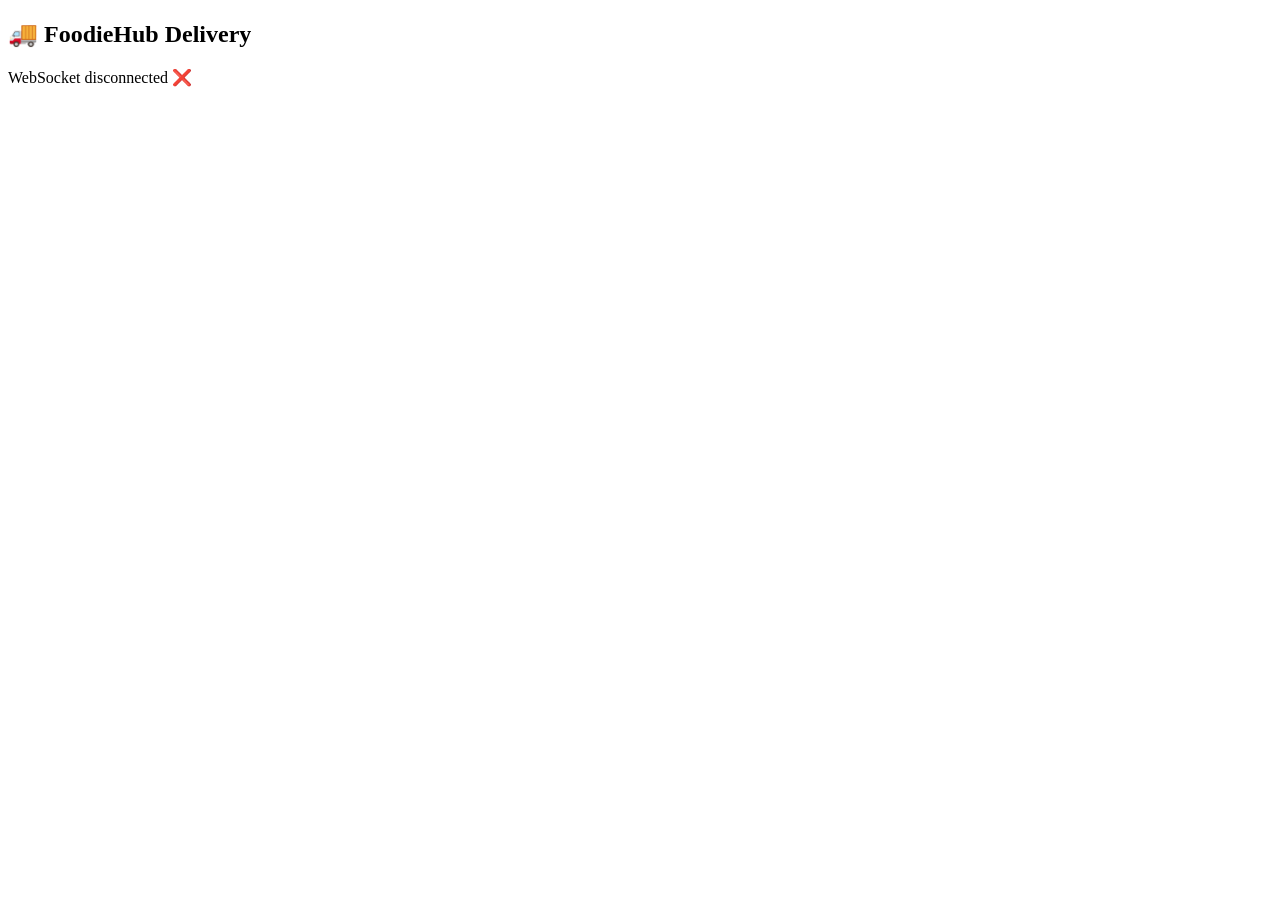
==== web/delivery.html @ 18ffd4a8 "delivery" ====
<!DOCTYPE html>
<html>
<head>
    <meta charset="UTF-8">
    <title>FoodieHub - Delivery Tracking</title>
</head>

<body>

<h2>🚚 FoodieHub Delivery</h2>

<p id="status">Connecting...</p>

<script>
    const status = document.getElementById("status");

    // Connect to the Java WebSocket
    const protocol = location.protocol === "https:" ? "wss://" : "ws://";

    const socket = new WebSocket(
        protocol + location.host + "/location"
    );

    socket.onopen = function () {
        status.innerText = "WebSocket connected ✅";
        startLocationSharing();
    };

    socket.onclose = function () {
        status.innerText = "WebSocket disconnected ❌";
    };

    socket.onerror = function () {
        status.innerText = "WebSocket error ❌";
    };


    function startLocationSharing() {

        if (!navigator.geolocation) {
            status.innerText = "GPS is not supported ❌";
            return;
        }

        navigator.geolocation.watchPosition(

            function (position) {

                const latitude = position.coords.latitude;
                const longitude = position.coords.longitude;

                const locationData = {
                    latitude: latitude,
                    longitude: longitude
                };

                // Send GPS location to Java WebSocket
                if (socket.readyState === WebSocket.OPEN) {

                    socket.send(JSON.stringify(locationData));

                    status.innerText =
                        "Location sharing active 📍\n" +
                        "Latitude: " + latitude + "\n" +
                        "Longitude: " + longitude;
                }

            },

            function (error) {

                status.innerText =
                    "Please allow location permission ❌";

                console.log(error);

            },

            {
                enableHighAccuracy: true,
                maximumAge: 5000,
                timeout: 10000
            }
        );
    }
</script>

</body>
</html>
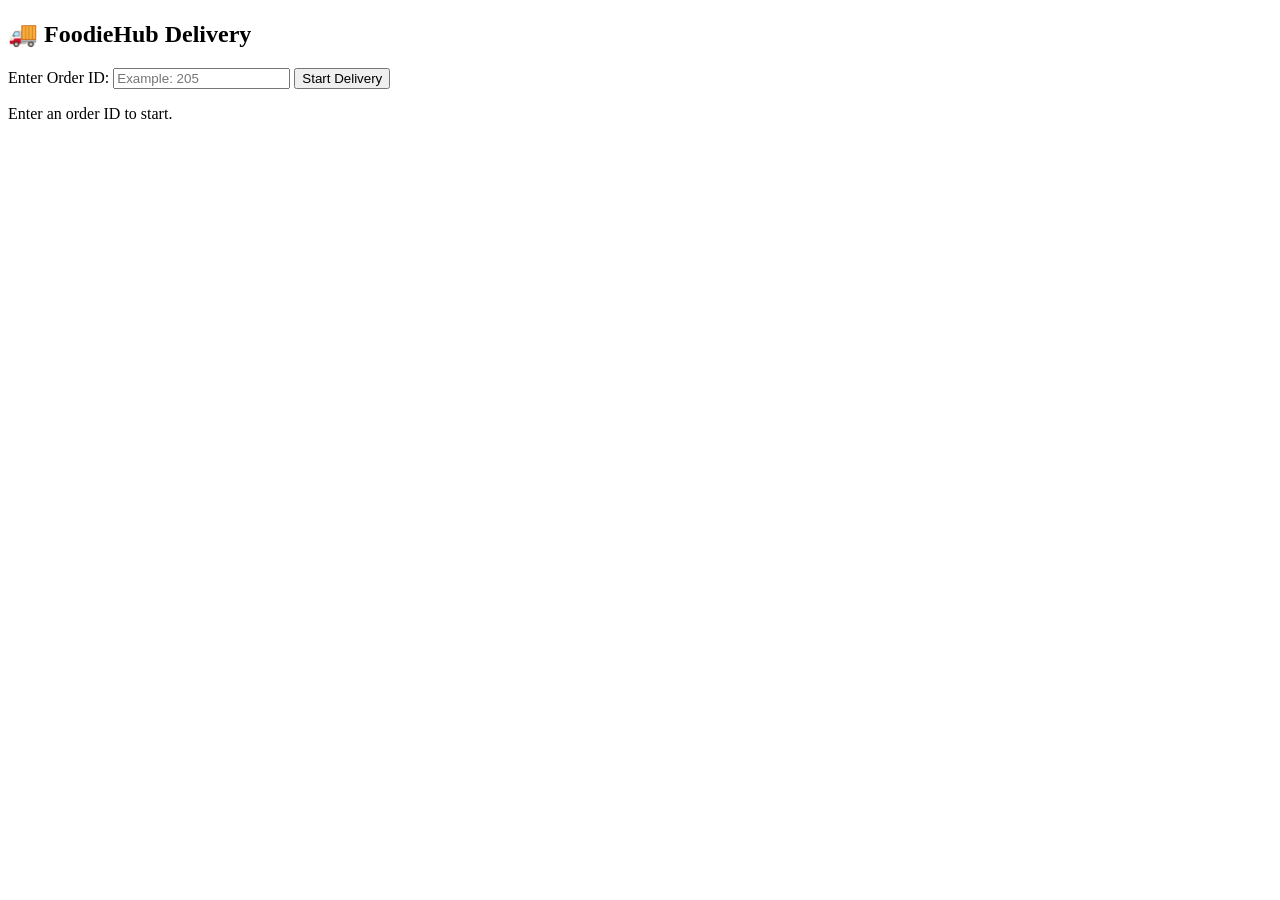
==== commit c9ed0002: "added" ====
--- a/web/delivery.html
+++ b/web/delivery.html
@@ -1,5 +1,6 @@
 <!DOCTYPE html>
 <html>
+
 <head>
     <meta charset="UTF-8">
     <title>FoodieHub - Delivery Tracking</title>
@@ -9,80 +10,124 @@
 
 <h2>🚚 FoodieHub Delivery</h2>
 
-<p id="status">Connecting...</p>
+<label>Enter Order ID:</label>
+<input type="number" id="orderId" placeholder="Example: 205">
+
+<button onclick="startDelivery()">Start Delivery</button>
+
+<p id="status">Enter an order ID to start.</p>
 
 <script>
-    const status = document.getElementById("status");
 
-    // Connect to the Java WebSocket
-    const protocol = location.protocol === "https:" ? "wss://" : "ws://";
+const status = document.getElementById("status");
 
-    const socket = new WebSocket(
+let socket = null;
+let orderId = null;
+
+function startDelivery() {
+
+    orderId = document.getElementById("orderId").value;
+
+    if (!orderId) {
+        status.innerText = "Please enter an Order ID ❌";
+        return;
+    }
+
+    status.innerText = "Connecting...";
+
+    const protocol =
+        location.protocol === "https:" ? "wss://" : "ws://";
+
+    socket = new WebSocket(
         protocol + location.host + "/location"
     );
 
     socket.onopen = function () {
-        status.innerText = "WebSocket connected ✅";
+
+        status.innerText =
+            "WebSocket connected ✅\n" +
+            "Tracking Order #" + orderId;
+
         startLocationSharing();
     };
 
     socket.onclose = function () {
-        status.innerText = "WebSocket disconnected ❌";
+
+        status.innerText =
+            "WebSocket disconnected ❌";
     };
 
     socket.onerror = function () {
-        status.innerText = "WebSocket error ❌";
+
+        status.innerText =
+            "WebSocket error ❌";
     };
+}
 
 
-    function startLocationSharing() {
+function startLocationSharing() {
 
-        if (!navigator.geolocation) {
-            status.innerText = "GPS is not supported ❌";
-            return;
-        }
+    if (!navigator.geolocation) {
 
-        navigator.geolocation.watchPosition(
+        status.innerText =
+            "GPS is not supported ❌";
 
-            function (position) {
+        return;
+    }
 
-                const latitude = position.coords.latitude;
-                const longitude = position.coords.longitude;
+    navigator.geolocation.watchPosition(
 
-                const locationData = {
-                    latitude: latitude,
-                    longitude: longitude
-                };
+        function (position) {
 
-                // Send GPS location to Java WebSocket
-                if (socket.readyState === WebSocket.OPEN) {
+            const latitude =
+                position.coords.latitude;
 
-                    socket.send(JSON.stringify(locationData));
+            const longitude =
+                position.coords.longitude;
 
-                    status.innerText =
-                        "Location sharing active 📍\n" +
-                        "Latitude: " + latitude + "\n" +
-                        "Longitude: " + longitude;
-                }
 
-            },
+            const locationData = {
 
-            function (error) {
+                orderId: orderId,
+                latitude: latitude,
+                longitude: longitude
+
+            };
+
+
+            if (socket.readyState === WebSocket.OPEN) {
+
+                socket.send(
+                    JSON.stringify(locationData)
+                );
 
                 status.innerText =
-                    "Please allow location permission ❌";
+                    "Location sharing active 📍\n\n" +
+                    "Order: #" + orderId + "\n" +
+                    "Latitude: " + latitude + "\n" +
+                    "Longitude: " + longitude;
+            }
 
-                console.log(error);
+        },
 
-            },
+        function (error) {
 
-            {
-                enableHighAccuracy: true,
-                maximumAge: 5000,
-                timeout: 10000
-            }
-        );
-    }
+            status.innerText =
+                "Please allow location permission ❌";
+
+            console.log(error);
+        },
+
+        {
+
+            enableHighAccuracy: true,
+            maximumAge: 5000,
+            timeout: 10000
+
+        }
+    );
+}
+
 </script>
 
 </body>
